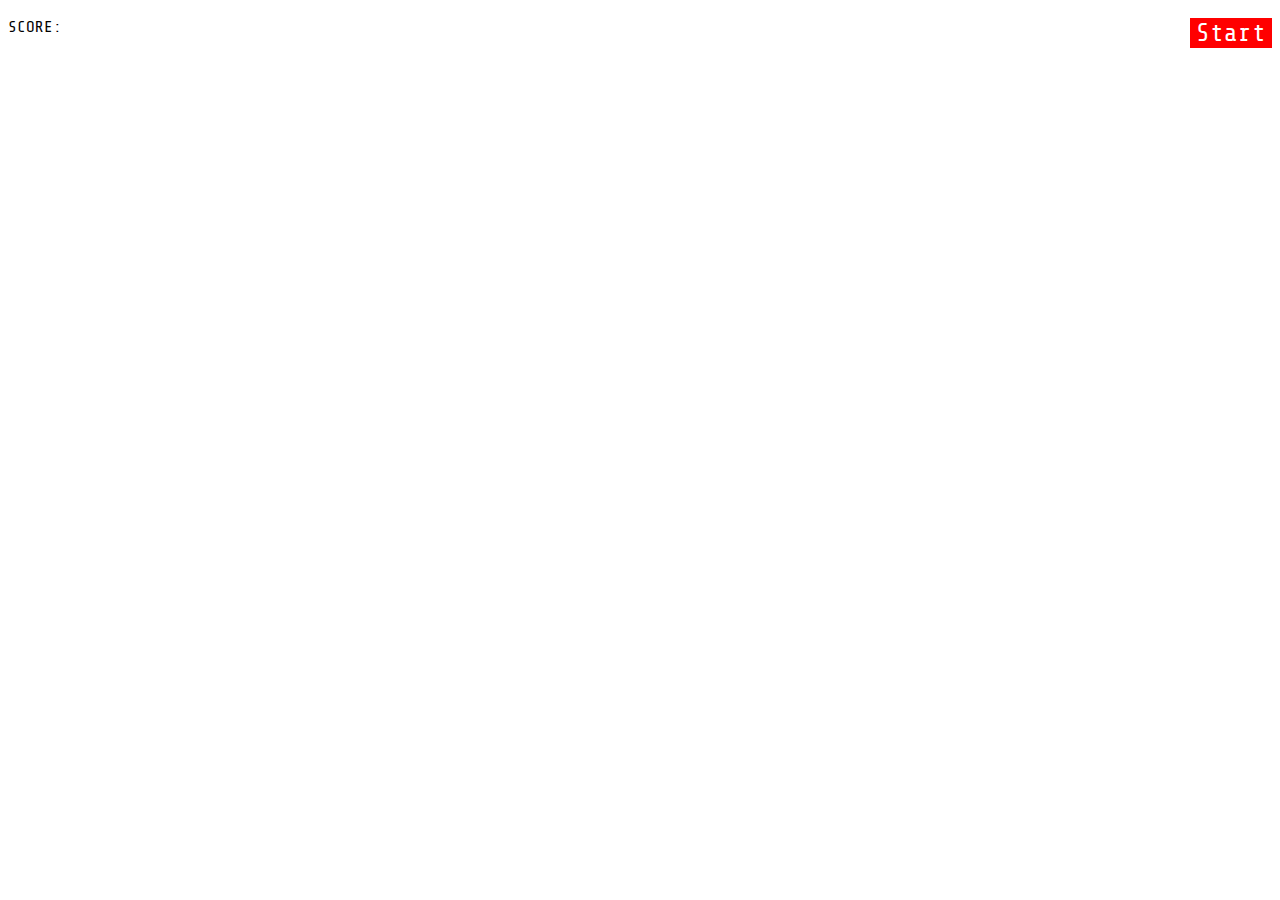
==== snake/index.html @ 83e5f598 "prueba de commit" ====
<!DOCTYPE html>
<html lang="es">
<head>
    <meta charset="UTF-8">
    <meta name="viewport" content="width=device-width, initial-scale=1.0">
    <link href="https://fonts.googleapis.com/css2?family=Share+Tech+Mono&display=swap" rel="stylesheet">
    <link rel="stylesheet" href="style.css">
    <link src="script.js" type="text/javascript" defer>
    <title>SNAKE</title>
</head>
<body>
    <div id="board"></div>
        <div class="boardInfo">
            <div>
               SCORE:<div id="scoreBoard"></div>
            </div>
        <button id="start">Start</button>
        </div>
    <div id="gameOver"></div>
</body>
</html>
---- snake/style.css ----
* {

font-family: 'Share Tech Mono', monospace;

}

#start, .boardinfo {
    font-size: 25px;
}

#board {
    display: grid;
    grid-template-columns: repeat(10, 1fr);
}

#gameover {
    display: none;
}

.boardInfo {
    display: flex;
    justify-content: space-between;
    margin-top: 10px;
}

#start {
    background-color: red;
    color: white;
    border: none;
}
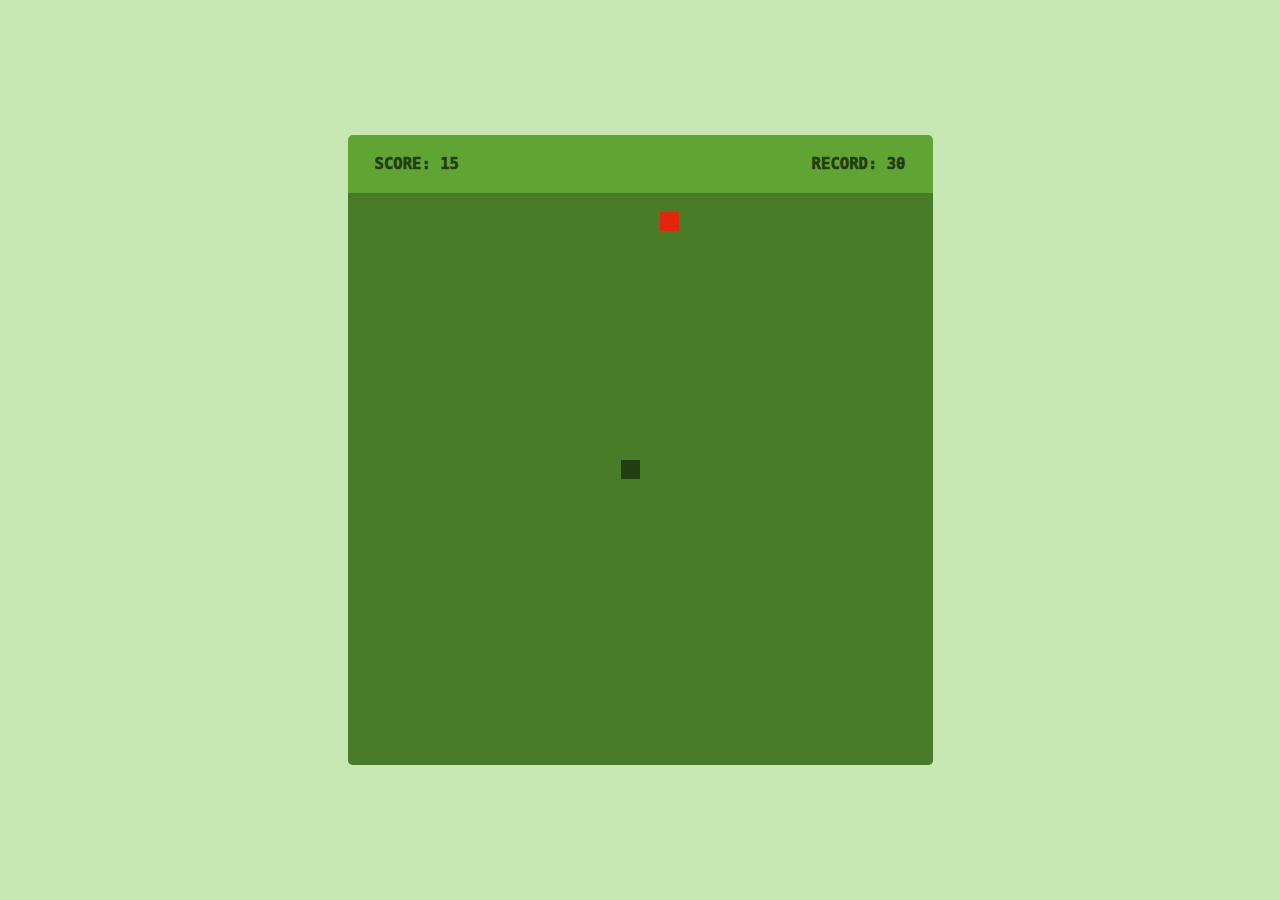
==== commit 6619453b: "mejora de la serpiente" ====
--- a/snake/index.html
+++ b/snake/index.html
@@ -9,13 +9,14 @@
     <title>SNAKE</title>
 </head>
 <body>
-    <div id="board"></div>
-        <div class="boardInfo">
-            <div>
-               SCORE:<div id="scoreBoard"></div>
-            </div>
-        <button id="start">Start</button>
+    <div class="wrapper">
+        <div class="game-details">
+            <div class="score">SCORE: 15</div>
+            <div class="high-score">RECORD: 30</div>
         </div>
-    <div id="gameOver"></div>
+    <div class="game-board"></div>
+    </div>
+    <script src="script.js"></script>
+
 </body>
 </html>--- a/snake/style.css
+++ b/snake/style.css
@@ -1,30 +1,49 @@
 * {
-
-font-family: 'Share Tech Mono', monospace;
-
+    margin: 0;
+    padding: 0;
+    box-sizing: border-box;
+    font-family: monospace;
 }
 
-#start, .boardinfo {
-    font-size: 25px;
+body {
+    display: flex;
+    align-items: center;
+    justify-content: center;
+    min-height: 100vh;
+    background: #C7E8B3;
 }
 
-#board {
-    display: grid;
-    grid-template-columns: repeat(10, 1fr);
+.wrapper {
+    display: flex;
+    flex-direction: column;
+    overflow: hidden;
+    width: 65vmin;
+    height: 70vmin;
+    background-color: #60A534;
+    border-radius: 5px;
 }
 
-#gameover {
-    display: none;
+.game-details {
+    color: #243E13;
+    font-size: 1.2rem;
+    font-weight: 1000;
+    padding: 20px 27px;
+    display: flex;
+    justify-content: space-between;
 }
 
-.boardInfo {
-    display: flex;
-    justify-content: space-between;
-    margin-top: 10px;
+.game-board {
+    width: 100%;
+    height: 100%;
+    background: #487C27;
+    display: grid;
+    grid-template: repeat(30, 1fr) / repeat(30, 1fr);
 }
 
-#start {
-    background-color: red;
-    color: white;
-    border: none;
+.game-board .food {
+    background: #e2250c;
+}
+
+.game-board .head {
+    background: #243E13;
 }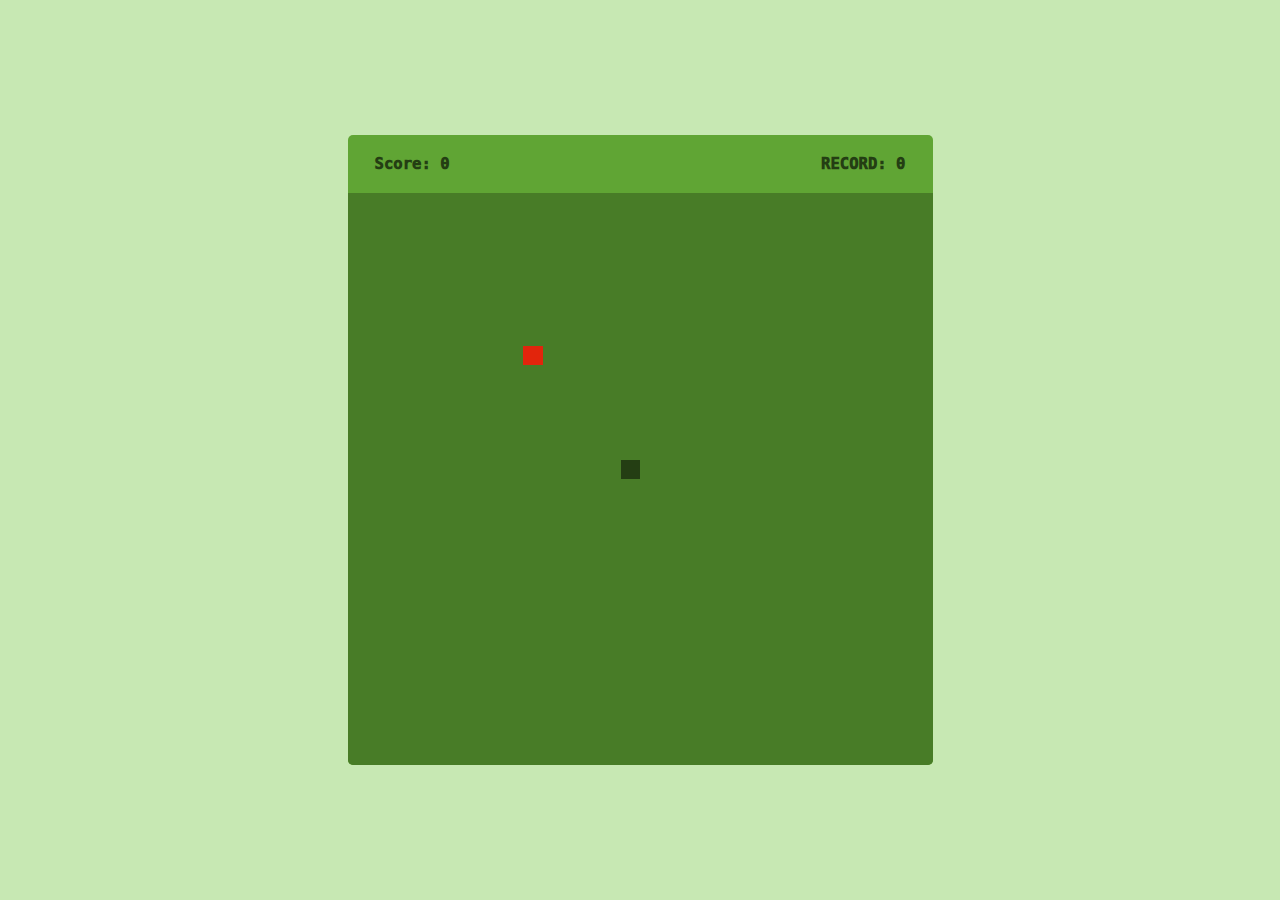
==== commit 0f6eaa22: "Completed. scores add" ====
--- a/snake/index.html
+++ b/snake/index.html
@@ -11,8 +11,8 @@
 <body>
     <div class="wrapper">
         <div class="game-details">
-            <div class="score">SCORE: 15</div>
-            <div class="high-score">RECORD: 30</div>
+            <div class="score">SCORE: 0</div>
+            <div class="high-score">RECORD: 0</div>
         </div>
     <div class="game-board"></div>
     </div>
